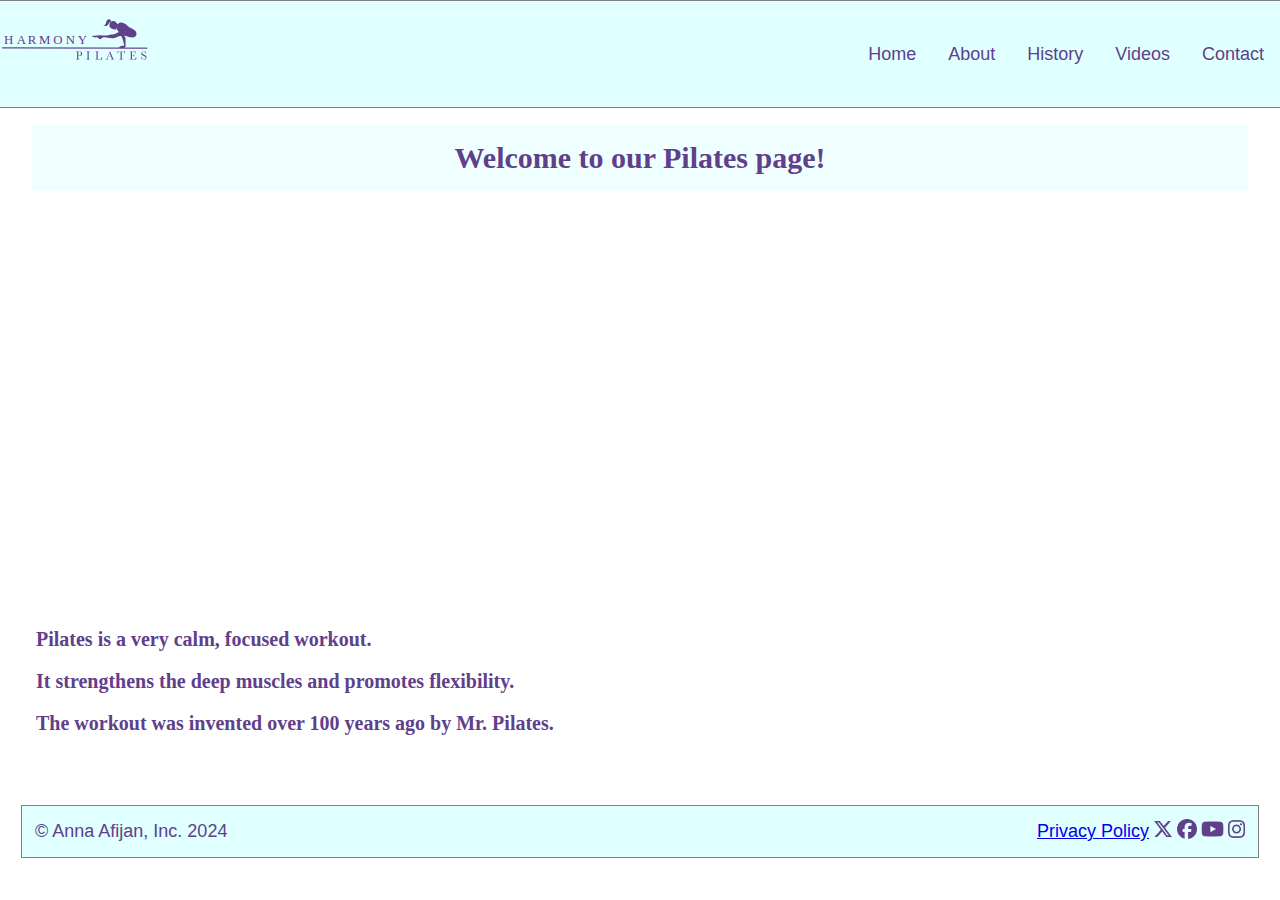
==== index.html @ 04082dff "relative path for css" ====
<!DOCTYPE html>
<html lang="en">

<head>
    <meta charset="UTF-8">
    <meta name="viewport" content="width=device-width, initial-scale=1.0">
    <link rel="stylesheet" href="assets/css/webfonts.css">
    <link rel="stylesheet" href="assets/css/style.css">
    <!-- Meta tags for search engines -->
    <meta name="description"
        content="Harmony Pilates. Hub for pesople, who want to do pilates. Information about pilates and its history.">
    <meta name="keywords" content="Harmony Pilates, sport, pilates hub, health, pilates history, exercise">
    <!-- Title -->
    <title>Harmony Pilates</title>
    <!-- Favicon -->
    <link rel="apple-touch-icon" sizes="180x180" href="assets/images/apple-touch-icon.png">
    <link rel="icon" type="image/png" sizes="32x32" href="assets/images/favicon-32x32.png">
    <link rel="icon" type="image/png" sizes="16x16" href="assets/images/favicon-16x16.png">
</head>

<body>
    <!-- Header -->
    <header>

        <div class="header-element__logo">
            <img src="assets/images/Harmony_Pilates.svg" alt="Logo">
        </div>
        <div class="header-element">
            <input type="checkbox" id="menu-toggle">
            <div class="menu-icon"></div>
            <nav>
                <ul>
                    <li><a href="index.html">Home</a></li>
                    <li><a href="about.html">About</a></li>
                    <li><a href="history.html">History</a></li>
                    <li><a href="videos.html">Videos</a></li>
                    <li><a href="contact.html">Contact</a></li>
                </ul>
            </nav>
        </div>
    </header>

    <!-- Main content -->
    <main class="background-image home">
        <img src="assets/images/background.jpg" alt="img pilates" class="homepage">
        <section class="center">
            <h2 class="welcome">Welcome to our Pilates page!</h2>
            <p class="pilates"> <strong>Pilates is a very calm, focused workout. <br> It strengthens the deep muscles
                    and promotes flexibility. <br>The workout was invented over 100 years ago by Mr. Pilates.
                </strong></p>
        </section>
    </main>

    <!-- Footer -->
    <footer>
        <table class="table_footer">
            <tr>
                <td id="company">&copy; Anna Afijan, Inc. 2024</td>
            </tr>
        </table>
        <table class="self_align_right">
            <tr>
                <td><a href="privacypolicy.html">Privacy Policy</a></td>
                <td><a href="https://www.twitter.com/" target="_blank" rel="noopener"
                        aria-label="Visit our Twitter page (opens in a new tab)"><img
                            src="assets/images/social_x-twitter.png" alt="link to x_twitter" class="social"></a></td>
                <td><a href="https://www.facebook.com/" target="_blank" rel="noopener"
                        aria-label="Visit our Facebook page (opens in a new tab)">
                        <img src="assets/images/social_facebook.png" alt="link to facebook" class="social"></a></td>
                <td><a href="https://www.youtube.com/" target="_blank" rel="noopener"
                        aria-label="Visit our YouTube page (opens in a new tab)"><img
                            src="assets/images/social_youtube.png" alt="link to youtube" class="social"></a></td>
                <td><a href="https://www.instagram.com/" target="_blank" rel="noopener"
                        aria-label="Visit our Instagram page (opens in a new tab)"><img
                            src="assets/images/social_instagram.png" alt="link to instagram" class="social"></a></td>
            </tr>
        </table>
    </footer>
</body>

</html>
---- assets/css/webfonts.css ----
/* playfair-display-regular - latin */
@font-face {
  font-display: swap;
  /* Check https://developer.mozilla.org/en-US/docs/Web/CSS/@font-face/font-display for other options. */
  font-family: 'Playfair Display';
  font-style: normal;
  font-weight: 400;
  src: url('../fonts/playfair-display-v37-latin-regular.woff2') format('woff2');
  /* Chrome 36+, Opera 23+, Firefox 39+, Safari 12+, iOS 10+ */
}

/* playfair-display-500 - latin */
@font-face {
  font-display: swap;
  /* Check https://developer.mozilla.org/en-US/docs/Web/CSS/@font-face/font-display for other options. */
  font-family: 'Playfair Display';
  font-style: normal;
  font-weight: 500;
  src: url('../fonts/playfair-display-v37-latin-500.woff2') format('woff2');
  /* Chrome 36+, Opera 23+, Firefox 39+, Safari 12+, iOS 10+ */
}

/* playfair-display-500italic - latin */
@font-face {
  font-display: swap;
  /* Check https://developer.mozilla.org/en-US/docs/Web/CSS/@font-face/font-display for other options. */
  font-family: 'Playfair Display';
  font-style: italic;
  font-weight: 500;
  src: url('../fonts/playfair-display-v37-latin-500italic.woff2') format('woff2');
  /* Chrome 36+, Opera 23+, Firefox 39+, Safari 12+, iOS 10+ */
}

/* playfair-display-800 - latin */
@font-face {
  font-display: swap;
  /* Check https://developer.mozilla.org/en-US/docs/Web/CSS/@font-face/font-display for other options. */
  font-family: 'Playfair Display';
  font-style: normal;
  font-weight: 800;
  src: url('../fonts/playfair-display-v37-latin-800.woff2') format('woff2');
  /* Chrome 36+, Opera 23+, Firefox 39+, Safari 12+, iOS 10+ */
}
---- assets/css/style.css ----
:root {
    --basic-distance: 16px;
    --background-color: #ffffff;
    --text-color: #333;
    --primary-color: #603F8B;
    --secondary-color: #FCD8C5;
}

/* General */
body,
html {
    margin: 0;
    padding: 0;
    height: 100%;
    width: 100%;
    font-family: 'Playfair Display', sans-serif;
    display: flex;
    flex-direction: column;
    align-items: center;
    color: var(--text-color);
    background-color: var(--background-color);
    box-sizing: border-box;
    padding: var(--basic-distance);

}

/* Header */

header,
main,
footer {
    width: 1280px;
    max-width: 100%;
}

header {
    appearance: none;
    margin-top: 0px;
    border: 0.5px solid grey;
    border-radius: 0px;
    background-color: #E0FFFF;
    position: fixed;
    display: flex;
    justify-content: space-between;
    align-items: center;
    max-width: 100%;
    gap: var(--basic-distance);
    z-index: 2;
    top: 0;

}

main {
    flex: 1;
    margin-top: 50px;

}

.header-element {
    display: flex;
    align-items: center;
    gap: var(--basic-distance);
}

h2 {
    font-family: 'Playfair Display';
    font-size: 30px;
    color: var(--primary-color);

}

.header-element__logo img {
    width: 150px;
    margin: 0;
    display: flex;
    gap: var(--basic-distance);
}


/* navbar */

nav ul {
    display: flex;
    list-style: none;
    padding: 0;
}

nav ul li {
    margin: 1rem;
}

nav ul li a {
    text-decoration: none;
    color: var(--primary-color);
    font-size: 18px;
}

nav ul li a:hover {
    color: var(--secondary-color);
}

/* Hamburger/Cross icon styles */
.menu-icon {
    top: var(--basic-distance);
    display: none;
    position: relative;
    width: 20px;
    height: 2px;
    background: var(--primary-color);
}

.menu-icon::before,
.menu-icon::after {
    content: "";
    position: absolute;
    left: 0;
    height: 2px;
    width: 100%;
    background: var(--primary-color);
    transition: all 0.3s ease;
}

.menu-icon::before {
    top: -10px;
}

.menu-icon::after {
    bottom: -10px;
}

#menu-toggle:checked~.menu-icon {
    background: transparent;
}

#menu-toggle:checked~.menu-icon::before {
    transform: rotate(45deg);
    top: 0;
}

#menu-toggle:checked~.menu-icon::after {
    transform: rotate(-45deg);
    bottom: 0;
}

#menu-toggle {
    top: var(--basic-distance);
    position: absolute;
    width: 30px;
    height: 30px;
    opacity: 0;
    cursor: pointer;
    z-index: 2;
}

#menu-toggle:checked~nav ul {
    display: flex;
}

/* main home */

.background-image {
    background-size: cover;
    background-position: center;
    background-repeat: no-repeat;
    width: 100%;
    height: 100%;
    min-height: 500px;
    z-index: 1;


}

.background-image.home {
    background-image: url(assets/images/background.jpg);
}



.welcome {
    text-align: center;
    bottom: 50%;
    padding: var(--basic-distance);
    border: 0 solid;
    background-color: rgb(224, 255, 255, 0.5);
}

.pilates {
    font-family: 'Playfair Display';
    font-size: 20px;
    color: var(--primary-color);
    line-height: 42px;
    text-align: left;
    position: absolute;
    bottom: 120px;
    left: 20px;
    padding: var(--basic-distance);
    border: 0 solid;
}


.background-image-about {
    width: 100%;
    margin-top: 50px;
}

/* main about */

.white {
    width: 100%;
    height: 700px;
}

.white .linehight {
    text-align: justify;
}

.about {
    line-height: 32px;
    font-family: sans-serif;

}


.self_align_first {
    display: flex;
    flex-direction: row;
    justify-content: space-evenly;
    column-gap: 50px;


}


/* main history */
.machine {
    width: 100%;
    height: 500px;
    object-fit: cover;
    margin-top: 50px;
}



.history {
    font-family: sans-serif;
    line-height: 32px;
    text-align: justify;
    margin-bottom: 50px;


}

/* main video */
video {
    width: 100%;
    text-align: justify;
    margin-bottom: 20px;
    display: flex;
    flex-wrap: wrap;
}

.video-container {
    margin-top: 100px;
}

.start {
    text-align: center;
}

/* main contact */

.figure2 {
    float: right;
}

.contact {
    text-align: center;

}

.questions {
    line-height: 50px;
    margin-top: 50px;
}

form {
    display: block;
    margin-top: 0em;
    unicode-bidi: isolate;
}

form input {
    width: 250px;
    padding: 8px;
    box-sizing: content-box;
    border-radius: 4px;

}

form label,
form input {
    left: 24%;
    display: block;
    margin-bottom: 8px;
}

form {
    text-align: center;
}

input {
    margin: 0 auto;
    display: block;
}

/*main submit*/
.heart {
    width: 28px;
    height: 28px;
}

.submit {
    text-align: center;
    font-style: italic;
    line-height: 50px;
    color: var(--primary-color);
}

/*main privacypolicy*/
.privacy {
    font-family: sans-serif;
    line-height: 30px;

}

/* Footer */

footer {
    appearance: none;
    width: 100%;
    padding: 10px;
    margin-bottom: 10px;
    border: 0.5px solid grey;
    border-radius: 0px;
    background-color: #E0FFFF;
    font-size: 18px;
    font-weight: 100;
    display: flex;
    flex-direction: row;
    justify-content: space-between;
}

.table_footer {
    justify-content: right;
}

#company {
    color: var(--primary-color);
}

.social {
    height: 20px;
}

.self_align_right {
    align-content: space-between;

}

a:hover {
    color: var(--secondary-color);
}

.responsive-table {
    list-style: none;
    display: flex;
    flex-wrap: wrap;
    margin: 0;
    padding: 0;
    gap: var(--basic-distance);

}

.responsive-table li {
    width: 256px;

}

/* Media query: tablets and larger (768px) */

@media (max-width: 768px) {
    header {
        align-items: flex-start;
        max-height: 100px;
    }

    .header-element.title {
        align-items: flex-start;
    }

    .header-element.title h1 h2 {
        font-size: 1.5rem;
    }

    .header-element.title img {
        width: 50px;
        height: 50px;
    }

    #menu-toggle,
    .menu-icon {
        display: block;
    }

    nav ul {
        position: absolute;
        top: 80px;
        right: 0px;
        display: none;
        flex-direction: column;
        align-items: center;
        background-color: #E0FFFF;
        z-index: 200;
        width: 100%;
    }

    nav ul li {
        margin-bottom: 1em;
    }

    #photos {
        column-count: 2;
    }

    .submit {
        max-width: 410px;
    }

}

@media screen and (max-width: 320px) {
    body {
        font-size: 14px;

    }

    .horizontal img {
        object-fit: cover;

    }

    header {
        padding: 0px;

    }

    .responsive-table li {
        width: 100%;

    }

    .welcome {
        font-size: 24px;
        bottom: 800px;
    }

    .pilates {
        font-size: 16px;

    }

    .video {
        display: flex;
        flex-wrap: wrap;
    }
}
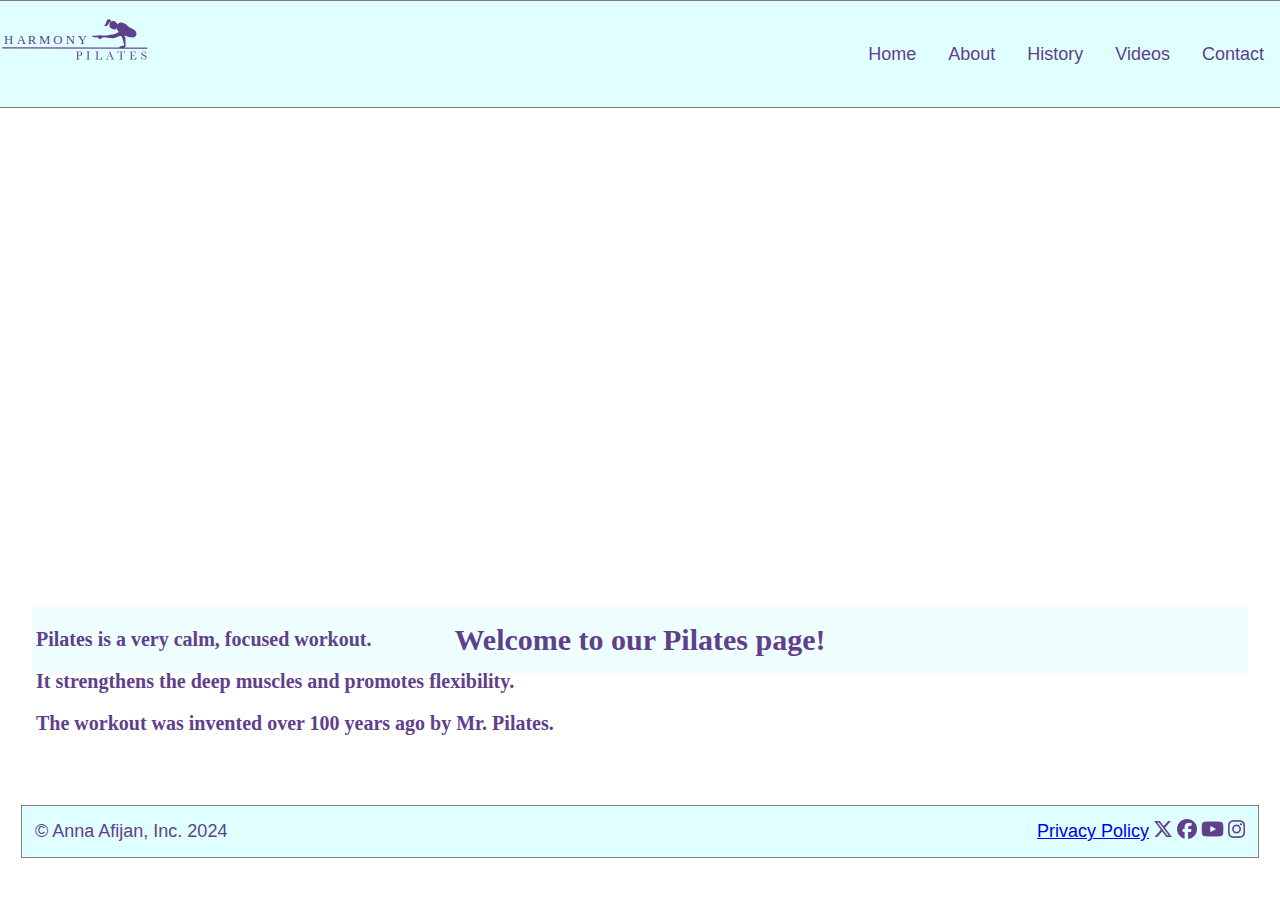
==== commit 80cc5759: "Update index.html" ====
--- a/index.html
+++ b/index.html
@@ -41,8 +41,8 @@
     </header>
 
     <!-- Main content -->
-    <main class="background-image home">
-        <img src="assets/images/background.jpg" alt="img pilates" class="homepage">
+    <main class="home">
+        <img src="assets/images/background.jpg" alt="img pilates" class="background-image">
         <section class="center">
             <h2 class="welcome">Welcome to our Pilates page!</h2>
             <p class="pilates"> <strong>Pilates is a very calm, focused workout. <br> It strengthens the deep muscles
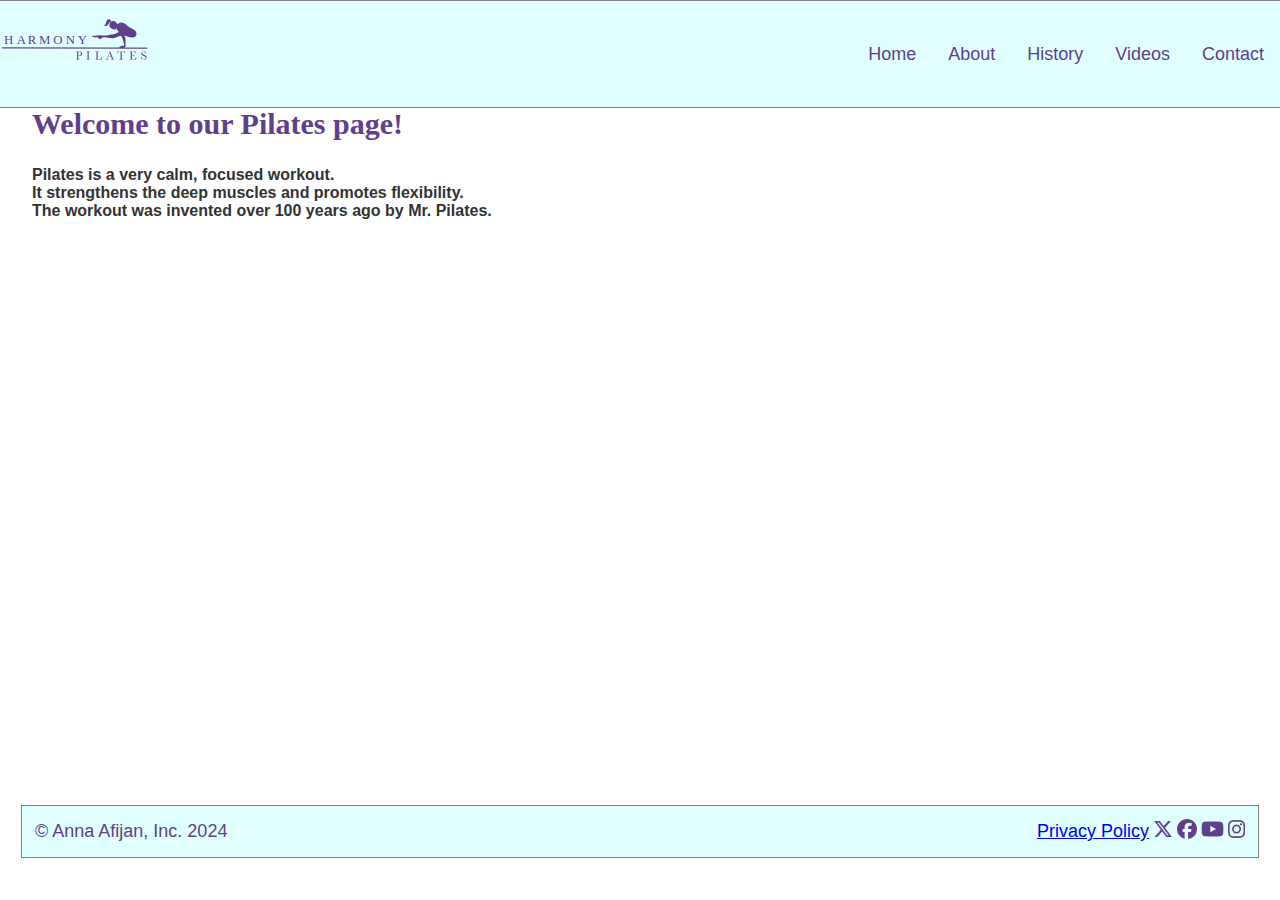
==== commit 048af822: "Update index.html" ====
--- a/index.html
+++ b/index.html
@@ -41,11 +41,10 @@
     </header>
 
     <!-- Main content -->
-    <main class="home">
-        <img src="assets/images/background.jpg" alt="img pilates" class="background-image">
-        <section class="center">
-            <h2 class="welcome">Welcome to our Pilates page!</h2>
-            <p class="pilates"> <strong>Pilates is a very calm, focused workout. <br> It strengthens the deep muscles
+    <main class=“background-image home”>
+        <section class=“center”>
+            <h2 class=“welcome”>Welcome to our Pilates page!</h2>
+            <p class=“pilates”> <strong>Pilates is a very calm, focused workout. <br> It strengthens the deep muscles
                     and promotes flexibility. <br>The workout was invented over 100 years ago by Mr. Pilates.
                 </strong></p>
         </section>
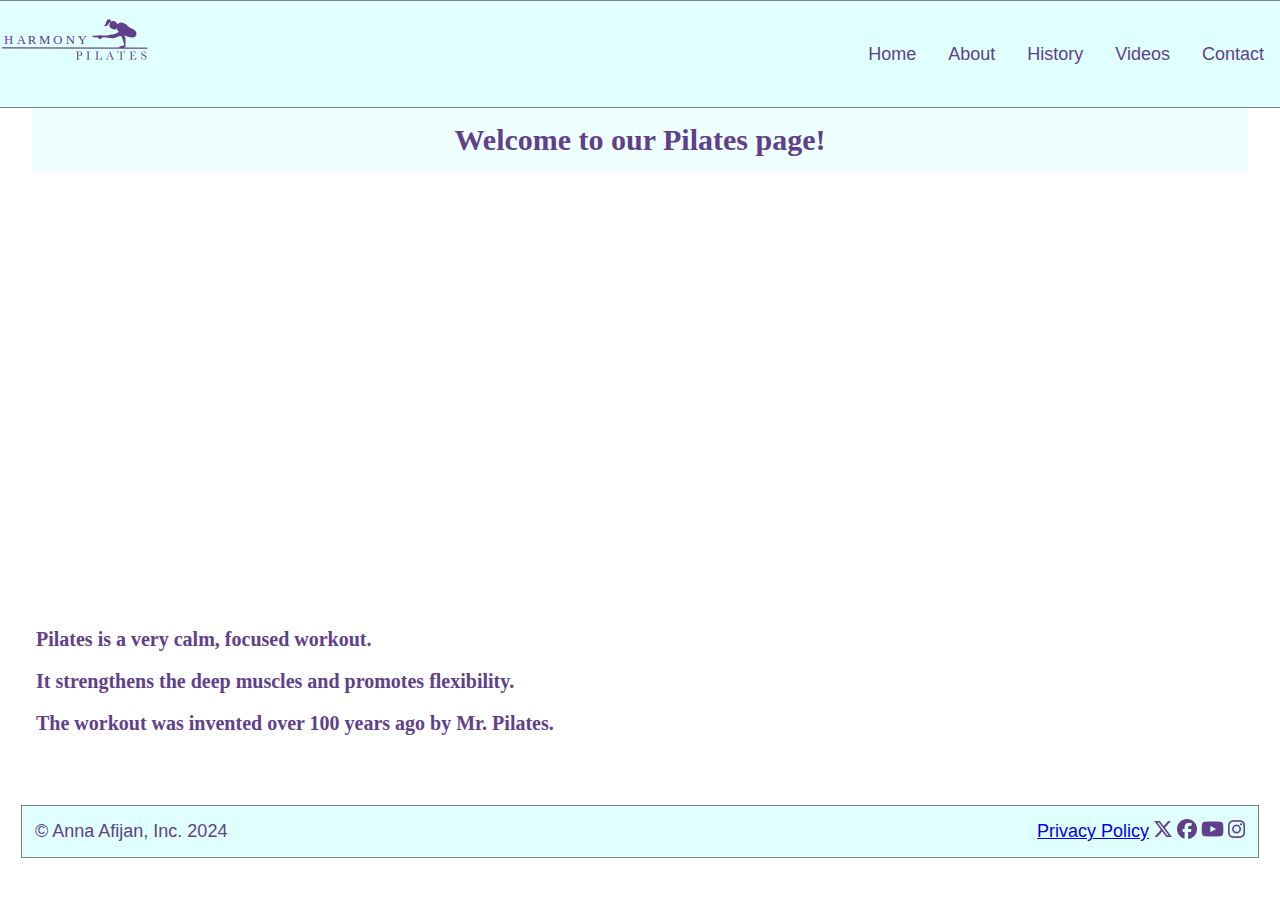
==== commit cffe6c7a: "Merge branch 'main' of github.com:Ann-Anahit/pilates-website" ====
--- a/index.html
+++ b/index.html
@@ -41,10 +41,11 @@
     </header>
 
     <!-- Main content -->
-    <main class=“background-image home”>
-        <section class=“center”>
-            <h2 class=“welcome”>Welcome to our Pilates page!</h2>
-            <p class=“pilates”> <strong>Pilates is a very calm, focused workout. <br> It strengthens the deep muscles
+    <main class="background-image home">
+        <!--<img src="assets/images/background.jpg" alt="img pilates" class="homepage"> -->
+        <section class="center">
+            <h2 class="welcome">Welcome to our Pilates page!</h2>
+            <p class="pilates"> <strong>Pilates is a very calm, focused workout. <br> It strengthens the deep muscles
                     and promotes flexibility. <br>The workout was invented over 100 years ago by Mr. Pilates.
                 </strong></p>
         </section>
@@ -77,4 +78,4 @@
     </footer>
 </body>
 
-</html>
+</html>--- a/assets/css/style.css
+++ b/assets/css/style.css
@@ -171,7 +171,7 @@
 }
 
 .background-image.home {
-    background-image: url(assets/images/background.jpg);
+    background-image: url(../assets/images/background.jpg);
 }
 
 
@@ -473,4 +473,4 @@
         display: flex;
         flex-wrap: wrap;
     }
-}+}
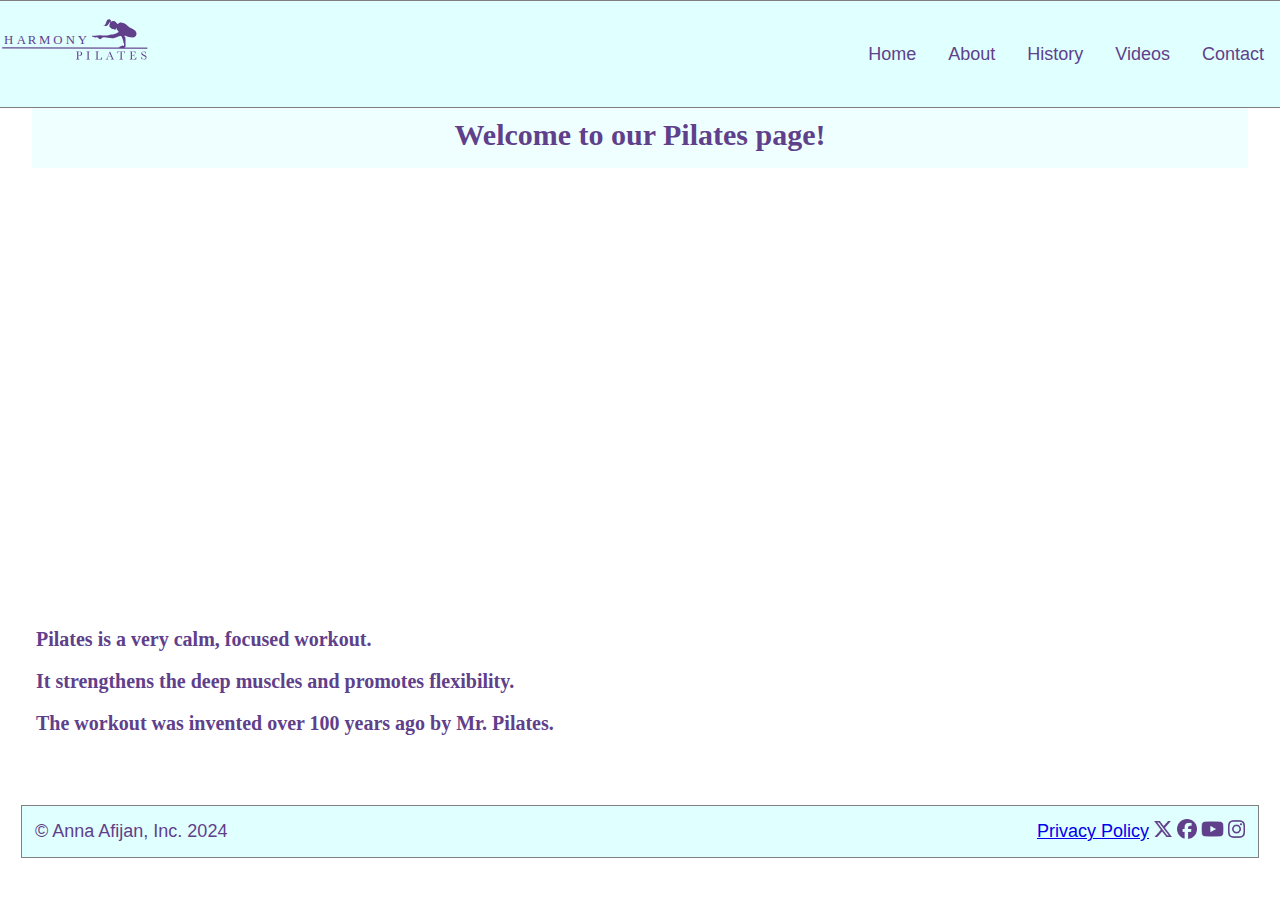
==== commit 9d9a3416: "change h2 element to h1" ====
--- a/index.html
+++ b/index.html
@@ -44,7 +44,7 @@
     <main class="background-image home">
         <!--<img src="assets/images/background.jpg" alt="img pilates" class="homepage"> -->
         <section class="center">
-            <h2 class="welcome">Welcome to our Pilates page!</h2>
+            <h1 class="welcome">Welcome to our Pilates page!</h1>
             <p class="pilates"> <strong>Pilates is a very calm, focused workout. <br> It strengthens the deep muscles
                     and promotes flexibility. <br>The workout was invented over 100 years ago by Mr. Pilates.
                 </strong></p>
--- a/assets/css/style.css
+++ b/assets/css/style.css
@@ -62,7 +62,7 @@
     gap: var(--basic-distance);
 }
 
-h2 {
+h1 {
     font-family: 'Playfair Display';
     font-size: 30px;
     color: var(--primary-color);
@@ -171,7 +171,7 @@
 }
 
 .background-image.home {
-    background-image: url(../assets/images/background.jpg);
+    background-image: url(../images/background.jpg);
 }
 
 
@@ -205,12 +205,7 @@
 
 /* main about */
 
-.white {
-    width: 100%;
-    height: 700px;
-}
-
-.white .linehight {
+.linehight {
     text-align: justify;
 }
 
@@ -220,15 +215,6 @@
 
 }
 
-
-.self_align_first {
-    display: flex;
-    flex-direction: row;
-    justify-content: space-evenly;
-    column-gap: 50px;
-
-
-}
 
 
 /* main history */
@@ -473,4 +459,4 @@
         display: flex;
         flex-wrap: wrap;
     }
-}
+}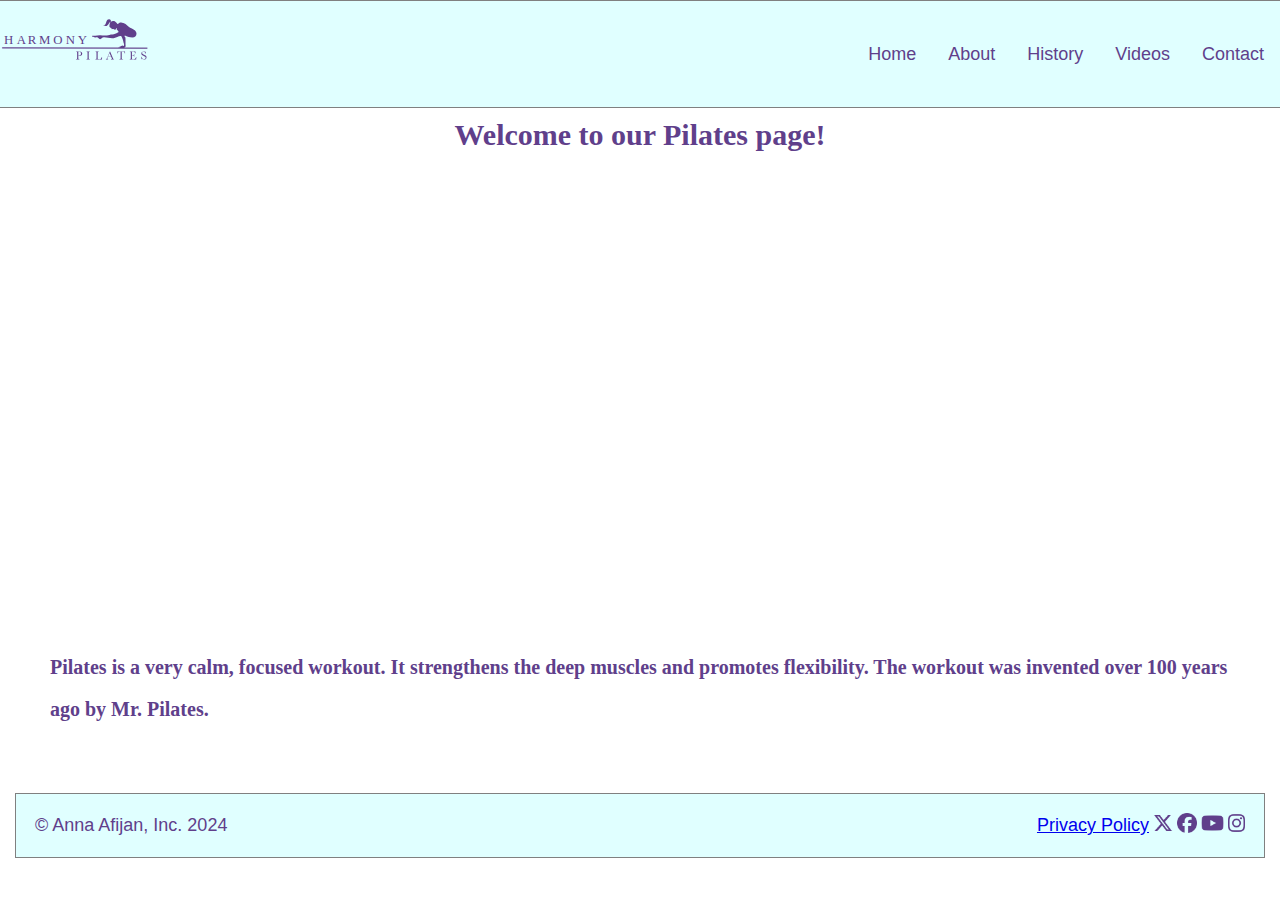
==== commit 96342867: "change styles from homepage" ====
--- a/index.html
+++ b/index.html
@@ -45,8 +45,8 @@
         <!--<img src="assets/images/background.jpg" alt="img pilates" class="homepage"> -->
         <section class="center">
             <h1 class="welcome">Welcome to our Pilates page!</h1>
-            <p class="pilates"> <strong>Pilates is a very calm, focused workout. <br> It strengthens the deep muscles
-                    and promotes flexibility. <br>The workout was invented over 100 years ago by Mr. Pilates.
+            <p class="pilates"> <strong>Pilates is a very calm, focused workout. It strengthens the deep muscles
+                    and promotes flexibility. The workout was invented over 100 years ago by Mr. Pilates.
                 </strong></p>
         </section>
     </main>
--- a/assets/css/style.css
+++ b/assets/css/style.css
@@ -166,6 +166,7 @@
     height: 100%;
     min-height: 500px;
     z-index: 1;
+    padding: 0 16px;
 
 
 }
@@ -178,10 +179,8 @@
 
 .welcome {
     text-align: center;
-    bottom: 50%;
     padding: var(--basic-distance);
-    border: 0 solid;
-    background-color: rgb(224, 255, 255, 0.5);
+
 }
 
 .pilates {
@@ -193,8 +192,8 @@
     position: absolute;
     bottom: 120px;
     left: 20px;
-    padding: var(--basic-distance);
-    border: 0 solid;
+    padding: 30px;
+    border: 0.5 solid;
 }
 
 
@@ -310,21 +309,21 @@
     font-style: italic;
     line-height: 50px;
     color: var(--primary-color);
+    margin-top: 50px;
 }
 
 /*main privacypolicy*/
 .privacy {
     font-family: sans-serif;
     line-height: 30px;
-
+    margin-top: 50px;
 }
 
 /* Footer */
 
 footer {
     appearance: none;
-    width: 100%;
-    padding: 10px;
+    padding: var(--basic-distance);
     margin-bottom: 10px;
     border: 0.5px solid grey;
     border-radius: 0px;
@@ -451,7 +450,10 @@
     }
 
     .pilates {
-        font-size: 16px;
+        font-size: 14px;
+        line-height: 24px;
+        bottom: 60px;
+        width: 216px;
 
     }
 
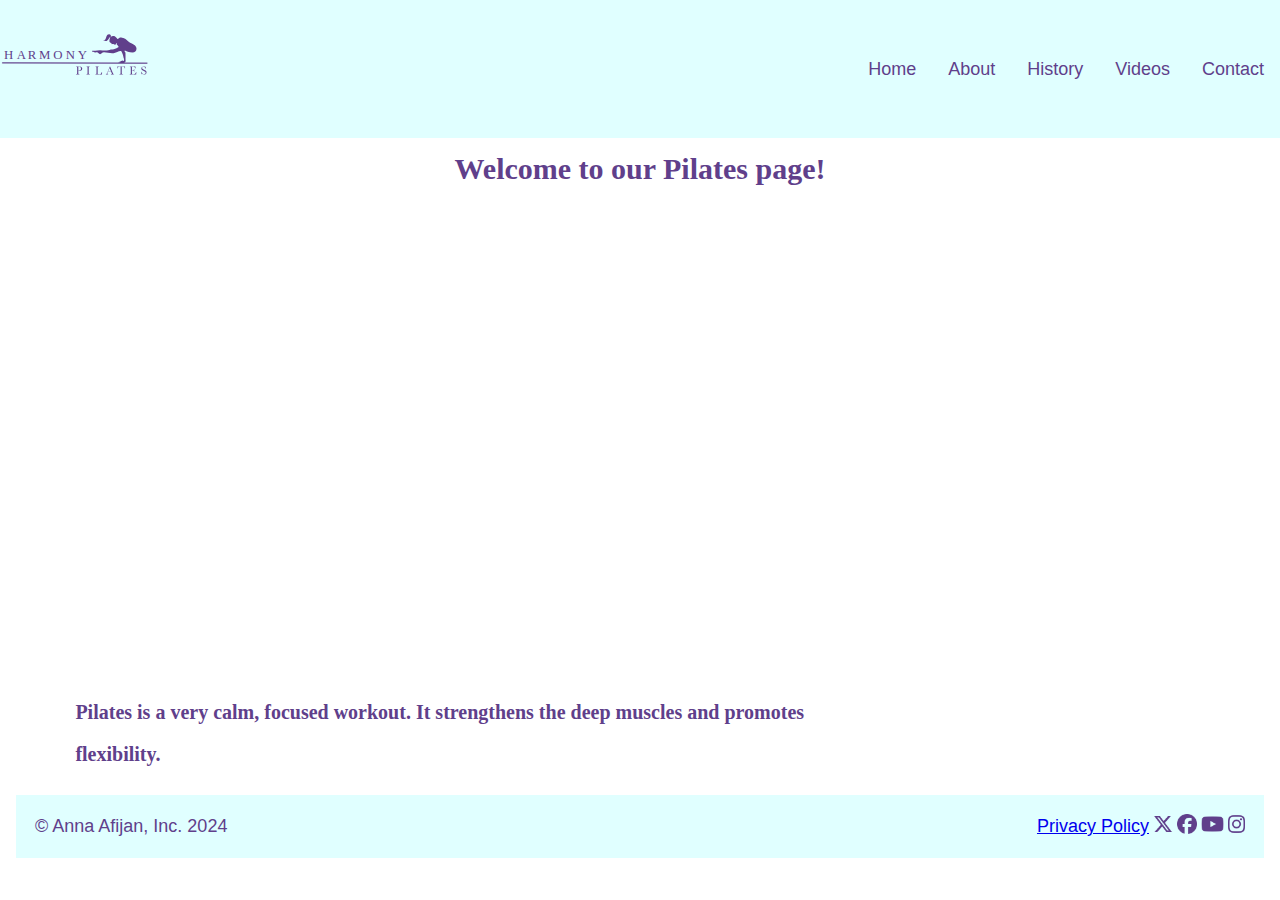
==== commit 55c1181b: "fixed the text for media q" ====
--- a/index.html
+++ b/index.html
@@ -46,7 +46,7 @@
         <section class="center">
             <h1 class="welcome">Welcome to our Pilates page!</h1>
             <p class="pilates"> <strong>Pilates is a very calm, focused workout. It strengthens the deep muscles
-                    and promotes flexibility. The workout was invented over 100 years ago by Mr. Pilates.
+                    and promotes flexibility.
                 </strong></p>
         </section>
     </main>
--- a/assets/css/style.css
+++ b/assets/css/style.css
@@ -36,15 +36,13 @@
 header {
     appearance: none;
     margin-top: 0px;
-    border: 0.5px solid grey;
+    padding: var(--basic-distance);
     border-radius: 0px;
     background-color: #E0FFFF;
     position: fixed;
     display: flex;
     justify-content: space-between;
     align-items: center;
-    max-width: 100%;
-    gap: var(--basic-distance);
     z-index: 2;
     top: 0;
 
@@ -163,6 +161,7 @@
     background-position: center;
     background-repeat: no-repeat;
     width: 100%;
+    max-width: 1280px;
     height: 100%;
     min-height: 500px;
     z-index: 1;
@@ -179,7 +178,7 @@
 
 .welcome {
     text-align: center;
-    padding: var(--basic-distance);
+    padding: 50px;
 
 }
 
@@ -188,12 +187,13 @@
     font-size: 20px;
     color: var(--primary-color);
     line-height: 42px;
-    text-align: left;
     position: absolute;
-    bottom: 120px;
-    left: 20px;
-    padding: 30px;
-    border: 0.5 solid;
+    bottom: 100px;
+
+    left: 37%;
+    transform: translateX(-50%);
+    padding: 5px;
+
 }
 
 
@@ -313,10 +313,14 @@
 }
 
 /*main privacypolicy*/
+.text-format {
+    margin-top: 100px;
+}
+
 .privacy {
     font-family: sans-serif;
     line-height: 30px;
-    margin-top: 50px;
+
 }
 
 /* Footer */
@@ -325,7 +329,6 @@
     appearance: none;
     padding: var(--basic-distance);
     margin-bottom: 10px;
-    border: 0.5px solid grey;
     border-radius: 0px;
     background-color: #E0FFFF;
     font-size: 18px;
@@ -377,6 +380,7 @@
     header {
         align-items: flex-start;
         max-height: 100px;
+
     }
 
     .header-element.title {
@@ -446,14 +450,13 @@
 
     .welcome {
         font-size: 24px;
-        bottom: 800px;
+        bottom: 500px;
+
     }
 
     .pilates {
         font-size: 14px;
         line-height: 24px;
-        bottom: 60px;
-        width: 216px;
 
     }
 
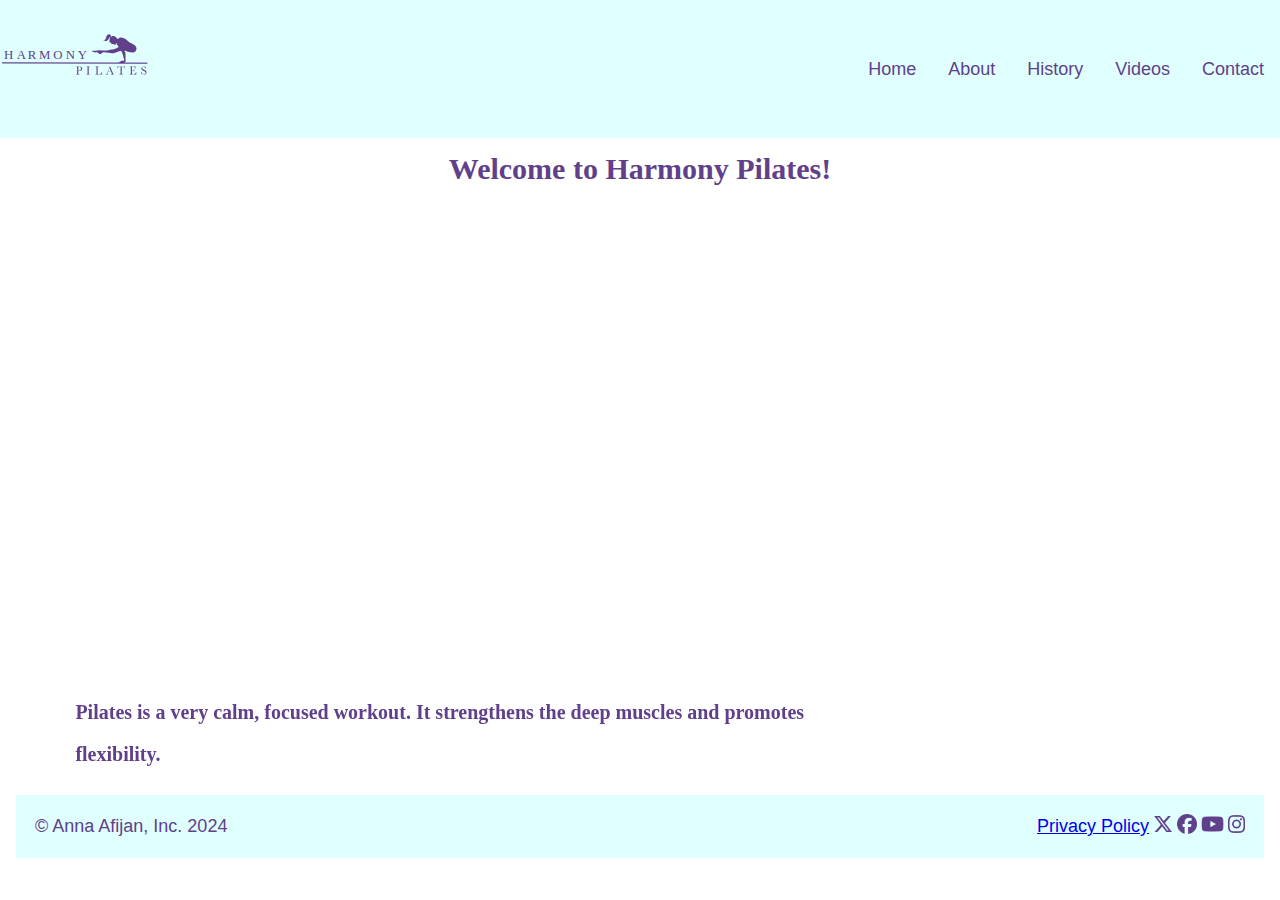
==== commit 7fc3894c: "change the title" ====
--- a/index.html
+++ b/index.html
@@ -44,7 +44,7 @@
     <main class="background-image home">
         <!--<img src="assets/images/background.jpg" alt="img pilates" class="homepage"> -->
         <section class="center">
-            <h1 class="welcome">Welcome to our Pilates page!</h1>
+            <h1 class="welcome">Welcome to Harmony Pilates!</h1>
             <p class="pilates"> <strong>Pilates is a very calm, focused workout. It strengthens the deep muscles
                     and promotes flexibility.
                 </strong></p>
--- a/assets/css/style.css
+++ b/assets/css/style.css
@@ -187,9 +187,8 @@
     font-size: 20px;
     color: var(--primary-color);
     line-height: 42px;
-    position: absolute;
+    position: fixed;
     bottom: 100px;
-
     left: 37%;
     transform: translateX(-50%);
     padding: 5px;
